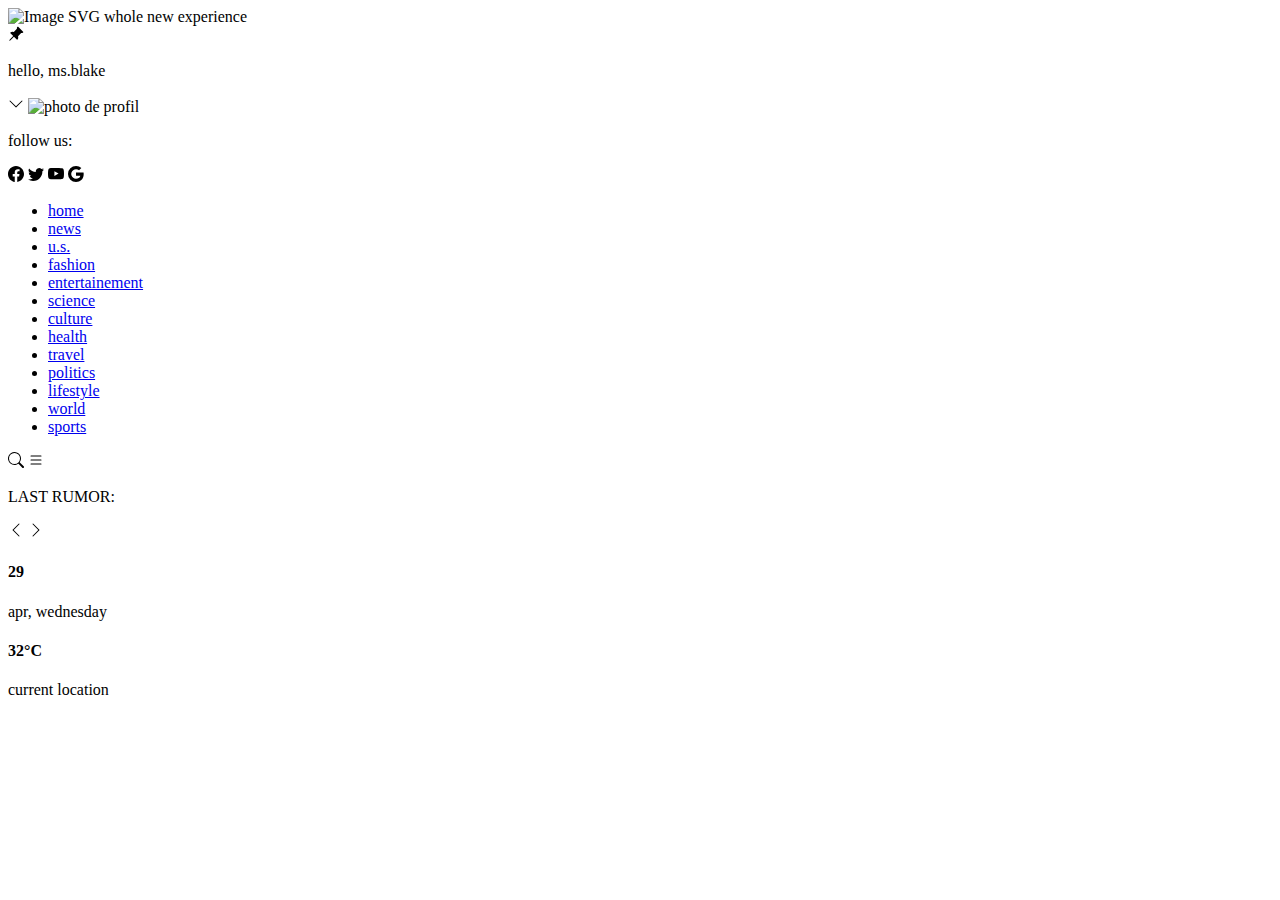
==== index.html @ 1ac165dc "next" ====
<!DOCTYPE html>
<html lang="en">
<head>
    <meta charset="UTF-8">
    <meta name="viewport" content="width=device-width, initial-scale=1.0">
    <title>Tana - Magazine, News and blog</title>
</head>
<body>
    <header>
        <section id="top-header">
            <div id="presentation">
                <img width="250" src="http://template.themeton.com/tana/images/logo.svg" alt="Image SVG">
                <span>whole new experience</span>
            </div>
            <div id="contact">
                <svg xmlns="http://www.w3.org/2000/svg" width="16" height="16" fill="currentColor" class="bi bi-pin-angle-fill" viewBox="0 0 16 16">
                    <path d="M9.828.722a.5.5 0 0 1 .354.146l4.95 4.95a.5.5 0 0 1 0 .707c-.48.48-1.072.588-1.503.588-.177 0-.335-.018-.46-.039l-3.134 3.134a5.927 5.927 0 0 1 .16 1.013c.046.702-.032 1.687-.72 2.375a.5.5 0 0 1-.707 0l-2.829-2.828-3.182 3.182c-.195.195-1.219.902-1.414.707-.195-.195.512-1.22.707-1.414l3.182-3.182-2.828-2.829a.5.5 0 0 1 0-.707c.688-.688 1.673-.767 2.375-.72a5.922 5.922 0 0 1 1.013.16l3.134-3.133a2.772 2.772 0 0 1-.04-.461c0-.43.108-1.022.589-1.503a.5.5 0 0 1 .353-.146z"/>
                </svg>
                <p>hello, ms.blake</p>
                <svg xmlns="http://www.w3.org/2000/svg" width="16" height="16" fill="currentColor" class="bi bi-chevron-down" viewBox="0 0 16 16">
                    <path fill-rule="evenodd" d="M1.646 4.646a.5.5 0 0 1 .708 0L8 10.293l5.646-5.647a.5.5 0 0 1 .708.708l-6 6a.5.5 0 0 1-.708 0l-6-6a.5.5 0 0 1 0-.708z"/>
                </svg>
                <img src="http://template.themeton.com/tana/images/user-01.png" alt="photo de profil">
                <p>follow us:</p>
                <svg xmlns="http://www.w3.org/2000/svg" width="16" height="16" fill="currentColor" class="bi bi-facebook" viewBox="0 0 16 16">
                    <path d="M16 8.049c0-4.446-3.582-8.05-8-8.05C3.58 0-.002 3.603-.002 8.05c0 4.017 2.926 7.347 6.75 7.951v-5.625h-2.03V8.05H6.75V6.275c0-2.017 1.195-3.131 3.022-3.131.876 0 1.791.157 1.791.157v1.98h-1.009c-.993 0-1.303.621-1.303 1.258v1.51h2.218l-.354 2.326H9.25V16c3.824-.604 6.75-3.934 6.75-7.951z"/>
                </svg>
                <svg xmlns="http://www.w3.org/2000/svg" width="16" height="16" fill="currentColor" class="bi bi-twitter" viewBox="0 0 16 16">
                    <path d="M5.026 15c6.038 0 9.341-5.003 9.341-9.334 0-.14 0-.282-.006-.422A6.685 6.685 0 0 0 16 3.542a6.658 6.658 0 0 1-1.889.518 3.301 3.301 0 0 0 1.447-1.817 6.533 6.533 0 0 1-2.087.793A3.286 3.286 0 0 0 7.875 6.03a9.325 9.325 0 0 1-6.767-3.429 3.289 3.289 0 0 0 1.018 4.382A3.323 3.323 0 0 1 .64 6.575v.045a3.288 3.288 0 0 0 2.632 3.218 3.203 3.203 0 0 1-.865.115 3.23 3.23 0 0 1-.614-.057 3.283 3.283 0 0 0 3.067 2.277A6.588 6.588 0 0 1 .78 13.58a6.32 6.32 0 0 1-.78-.045A9.344 9.344 0 0 0 5.026 15z"/>
                </svg>
                <svg xmlns="http://www.w3.org/2000/svg" width="16" height="16" fill="currentColor" class="bi bi-youtube" viewBox="0 0 16 16">
                    <path d="M8.051 1.999h.089c.822.003 4.987.033 6.11.335a2.01 2.01 0 0 1 1.415 1.42c.101.38.172.883.22 1.402l.01.104.022.26.008.104c.065.914.073 1.77.074 1.957v.075c-.001.194-.01 1.108-.082 2.06l-.008.105-.009.104c-.05.572-.124 1.14-.235 1.558a2.007 2.007 0 0 1-1.415 1.42c-1.16.312-5.569.334-6.18.335h-.142c-.309 0-1.587-.006-2.927-.052l-.17-.006-.087-.004-.171-.007-.171-.007c-1.11-.049-2.167-.128-2.654-.26a2.007 2.007 0 0 1-1.415-1.419c-.111-.417-.185-.986-.235-1.558L.09 9.82l-.008-.104A31.4 31.4 0 0 1 0 7.68v-.123c.002-.215.01-.958.064-1.778l.007-.103.003-.052.008-.104.022-.26.01-.104c.048-.519.119-1.023.22-1.402a2.007 2.007 0 0 1 1.415-1.42c.487-.13 1.544-.21 2.654-.26l.17-.007.172-.006.086-.003.171-.007A99.788 99.788 0 0 1 7.858 2h.193zM6.4 5.209v4.818l4.157-2.408L6.4 5.209z"/>
                </svg>
                <svg xmlns="http://www.w3.org/2000/svg" width="16" height="16" fill="currentColor" class="bi bi-google" viewBox="0 0 16 16">
                    <path d="M15.545 6.558a9.42 9.42 0 0 1 .139 1.626c0 2.434-.87 4.492-2.384 5.885h.002C11.978 15.292 10.158 16 8 16A8 8 0 1 1 8 0a7.689 7.689 0 0 1 5.352 2.082l-2.284 2.284A4.347 4.347 0 0 0 8 3.166c-2.087 0-3.86 1.408-4.492 3.304a4.792 4.792 0 0 0 0 3.063h.003c.635 1.893 2.405 3.301 4.492 3.301 1.078 0 2.004-.276 2.722-.764h-.003a3.702 3.702 0 0 0 1.599-2.431H8v-3.08h7.545z"/>
                </svg>
            </div>
        </section>
        <section id="bottom-header">
            <nav id="nav-header">
                <ul>
                    <li><a href="#">home</a></li>
                    <li><a href="#">news</a></li>
                    <li><a href="#">u.s.</a></li>
                    <li><a href="#">fashion</a></li>
                    <li><a href="#">entertainement</a></li>
                    <li><a href="#">science</a></li>
                    <li><a href="#">culture</a></li>
                    <li><a href="#">health</a></li>
                    <li><a href="#">travel</a></li>
                    <li><a href="#">politics</a></li>
                    <li><a href="#">lifestyle</a></li>
                    <li><a href="#">world</a></li>
                    <li><a href="#">sports</a></li>   
                </ul>
            </nav>
            <div id="search">
                <svg xmlns="http://www.w3.org/2000/svg" width="16" height="16" fill="currentColor" class="bi bi-search" viewBox="0 0 16 16">
                    <path d="M11.742 10.344a6.5 6.5 0 1 0-1.397 1.398h-.001c.03.04.062.078.098.115l3.85 3.85a1 1 0 0 0 1.415-1.414l-3.85-3.85a1.007 1.007 0 0 0-.115-.1zM12 6.5a5.5 5.5 0 1 1-11 0 5.5 5.5 0 0 1 11 0z"/>
                </svg>
                <svg xmlns="http://www.w3.org/2000/svg" width="16" height="16" fill="currentColor" class="bi bi-list" viewBox="0 0 16 16">
                    <path fill-rule="evenodd" d="M2.5 12a.5.5 0 0 1 .5-.5h10a.5.5 0 0 1 0 1H3a.5.5 0 0 1-.5-.5zm0-4a.5.5 0 0 1 .5-.5h10a.5.5 0 0 1 0 1H3a.5.5 0 0 1-.5-.5zm0-4a.5.5 0 0 1 .5-.5h10a.5.5 0 0 1 0 1H3a.5.5 0 0 1-.5-.5z"/>
                </svg>
            </div>
        </section>
        <section id="ticker">
            <p>LAST RUMOR:</p>
            <svg xmlns="http://www.w3.org/2000/svg" width="16" height="16" fill="currentColor" class="bi bi-chevron-left" viewBox="0 0 16 16">
                <path fill-rule="evenodd" d="M11.354 1.646a.5.5 0 0 1 0 .708L5.707 8l5.647 5.646a.5.5 0 0 1-.708.708l-6-6a.5.5 0 0 1 0-.708l6-6a.5.5 0 0 1 .708 0z"/>
            </svg>
            <svg xmlns="http://www.w3.org/2000/svg" width="16" height="16" fill="currentColor" class="bi bi-chevron-right" viewBox="0 0 16 16">
                <path fill-rule="evenodd" d="M4.646 1.646a.5.5 0 0 1 .708 0l6 6a.5.5 0 0 1 0 .708l-6 6a.5.5 0 0 1-.708-.708L10.293 8 4.646 2.354a.5.5 0 0 1 0-.708z"/>
            </svg>
            <span id="sentence"></span>
            <h4>29</h4>
            <p>apr, wednesday</p>
            <h4>32°C</h4>
            <p>current location</p>
        </section>
    </header>
    <main id="content">
        <section id="present">
            <img src="http://template.themeton.com/tana/images/news/slider-01.jpg" alt="">
        </section>
        <section id="news">

        </section>
        <section id="opinions">

        </section>
        <section id="videos">

        </section>
        <section id="articles">

        </section>
        <section id="in-pictures">

        </section>
        <section id="categories">

        </section>
        
    </main>
    <footer>

    </footer>
</body>
</html>
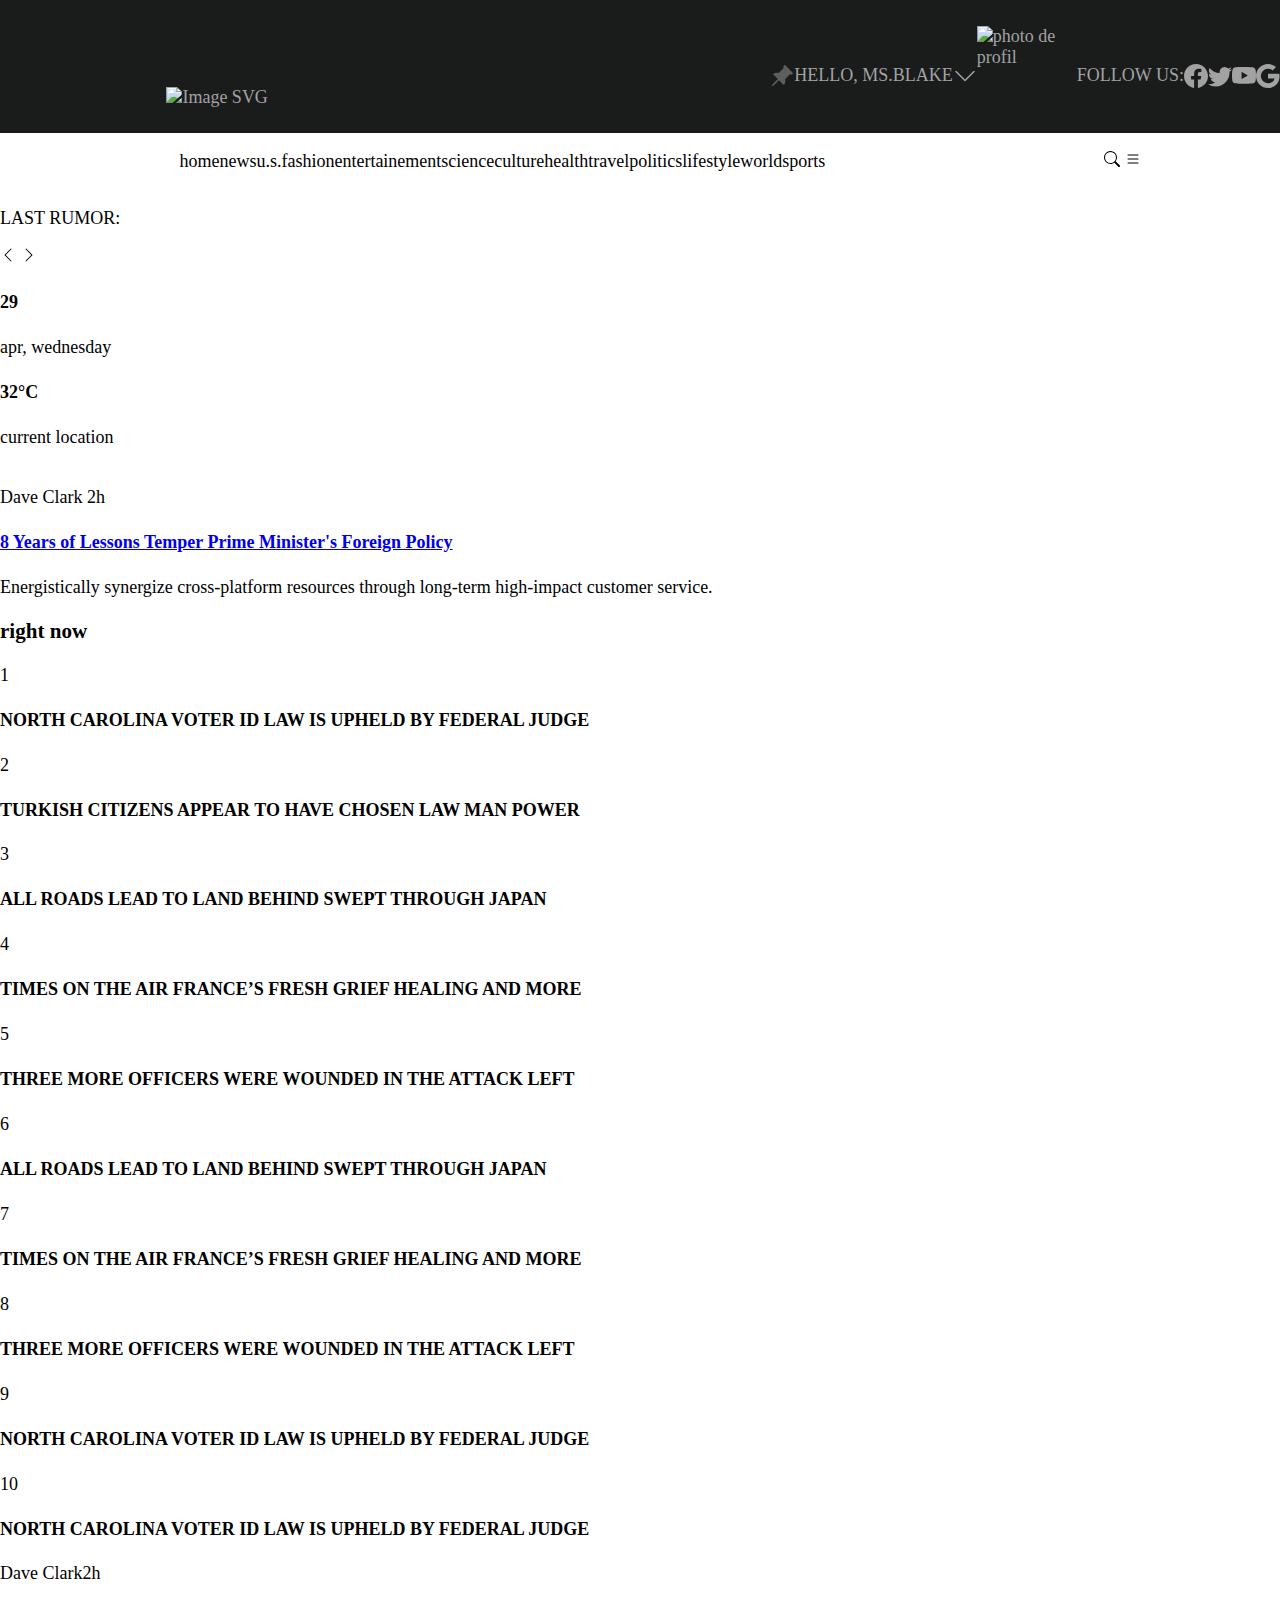
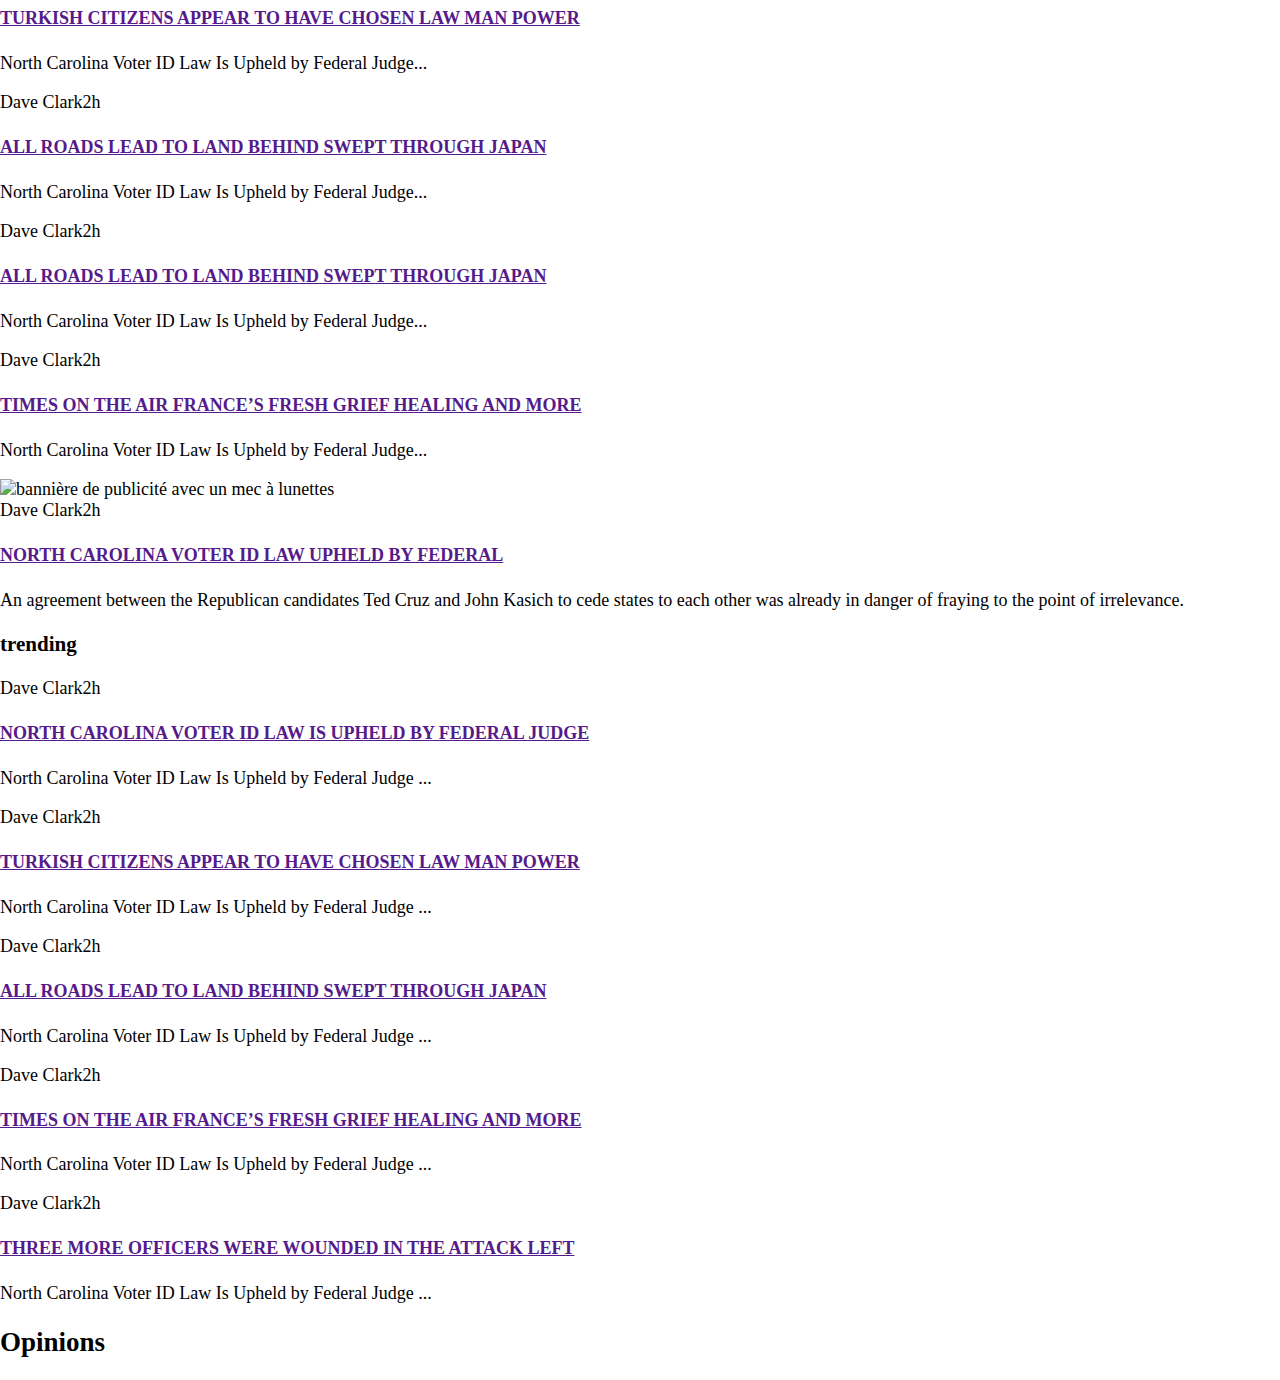
==== commit 99d1bef9: "next" ====
--- a/index.html
+++ b/index.html
@@ -3,35 +3,36 @@
 <head>
     <meta charset="UTF-8">
     <meta name="viewport" content="width=device-width, initial-scale=1.0">
+    <link rel="stylesheet" href="assets/styles/css/style.css">
     <title>Tana - Magazine, News and blog</title>
 </head>
 <body>
     <header>
+
         <section id="top-header">
             <div id="presentation">
                 <img width="250" src="http://template.themeton.com/tana/images/logo.svg" alt="Image SVG">
-                <span>whole new experience</span>
             </div>
             <div id="contact">
-                <svg xmlns="http://www.w3.org/2000/svg" width="16" height="16" fill="currentColor" class="bi bi-pin-angle-fill" viewBox="0 0 16 16">
+                <svg xmlns="http://www.w3.org/2000/svg" width="24" height="24" fill="currentColor" class="bi bi-pin-angle-fill" viewBox="0 0 16 16">
                     <path d="M9.828.722a.5.5 0 0 1 .354.146l4.95 4.95a.5.5 0 0 1 0 .707c-.48.48-1.072.588-1.503.588-.177 0-.335-.018-.46-.039l-3.134 3.134a5.927 5.927 0 0 1 .16 1.013c.046.702-.032 1.687-.72 2.375a.5.5 0 0 1-.707 0l-2.829-2.828-3.182 3.182c-.195.195-1.219.902-1.414.707-.195-.195.512-1.22.707-1.414l3.182-3.182-2.828-2.829a.5.5 0 0 1 0-.707c.688-.688 1.673-.767 2.375-.72a5.922 5.922 0 0 1 1.013.16l3.134-3.133a2.772 2.772 0 0 1-.04-.461c0-.43.108-1.022.589-1.503a.5.5 0 0 1 .353-.146z"/>
                 </svg>
-                <p>hello, ms.blake</p>
-                <svg xmlns="http://www.w3.org/2000/svg" width="16" height="16" fill="currentColor" class="bi bi-chevron-down" viewBox="0 0 16 16">
+                <p>HELLO, MS.BLAKE</p>
+                <svg xmlns="http://www.w3.org/2000/svg" width="24" height="24" fill="currentColor" class="bi bi-chevron-down" viewBox="0 0 16 16">
                     <path fill-rule="evenodd" d="M1.646 4.646a.5.5 0 0 1 .708 0L8 10.293l5.646-5.647a.5.5 0 0 1 .708.708l-6 6a.5.5 0 0 1-.708 0l-6-6a.5.5 0 0 1 0-.708z"/>
                 </svg>
-                <img src="http://template.themeton.com/tana/images/user-01.png" alt="photo de profil">
-                <p>follow us:</p>
-                <svg xmlns="http://www.w3.org/2000/svg" width="16" height="16" fill="currentColor" class="bi bi-facebook" viewBox="0 0 16 16">
+                <img width="100" src="http://template.themeton.com/tana/images/user-01.png" alt="photo de profil">
+                <p>FOLLOW US:</p>
+                <svg xmlns="http://www.w3.org/2000/svg" width="24" height="24" fill="currentColor" class="bi bi-facebook" viewBox="0 0 16 16">
                     <path d="M16 8.049c0-4.446-3.582-8.05-8-8.05C3.58 0-.002 3.603-.002 8.05c0 4.017 2.926 7.347 6.75 7.951v-5.625h-2.03V8.05H6.75V6.275c0-2.017 1.195-3.131 3.022-3.131.876 0 1.791.157 1.791.157v1.98h-1.009c-.993 0-1.303.621-1.303 1.258v1.51h2.218l-.354 2.326H9.25V16c3.824-.604 6.75-3.934 6.75-7.951z"/>
                 </svg>
-                <svg xmlns="http://www.w3.org/2000/svg" width="16" height="16" fill="currentColor" class="bi bi-twitter" viewBox="0 0 16 16">
+                <svg xmlns="http://www.w3.org/2000/svg" width="24" height="24" fill="currentColor" class="bi bi-twitter" viewBox="0 0 16 16">
                     <path d="M5.026 15c6.038 0 9.341-5.003 9.341-9.334 0-.14 0-.282-.006-.422A6.685 6.685 0 0 0 16 3.542a6.658 6.658 0 0 1-1.889.518 3.301 3.301 0 0 0 1.447-1.817 6.533 6.533 0 0 1-2.087.793A3.286 3.286 0 0 0 7.875 6.03a9.325 9.325 0 0 1-6.767-3.429 3.289 3.289 0 0 0 1.018 4.382A3.323 3.323 0 0 1 .64 6.575v.045a3.288 3.288 0 0 0 2.632 3.218 3.203 3.203 0 0 1-.865.115 3.23 3.23 0 0 1-.614-.057 3.283 3.283 0 0 0 3.067 2.277A6.588 6.588 0 0 1 .78 13.58a6.32 6.32 0 0 1-.78-.045A9.344 9.344 0 0 0 5.026 15z"/>
                 </svg>
-                <svg xmlns="http://www.w3.org/2000/svg" width="16" height="16" fill="currentColor" class="bi bi-youtube" viewBox="0 0 16 16">
+                <svg xmlns="http://www.w3.org/2000/svg" width="24" height="24" fill="currentColor" class="bi bi-youtube" viewBox="0 0 16 16">
                     <path d="M8.051 1.999h.089c.822.003 4.987.033 6.11.335a2.01 2.01 0 0 1 1.415 1.42c.101.38.172.883.22 1.402l.01.104.022.26.008.104c.065.914.073 1.77.074 1.957v.075c-.001.194-.01 1.108-.082 2.06l-.008.105-.009.104c-.05.572-.124 1.14-.235 1.558a2.007 2.007 0 0 1-1.415 1.42c-1.16.312-5.569.334-6.18.335h-.142c-.309 0-1.587-.006-2.927-.052l-.17-.006-.087-.004-.171-.007-.171-.007c-1.11-.049-2.167-.128-2.654-.26a2.007 2.007 0 0 1-1.415-1.419c-.111-.417-.185-.986-.235-1.558L.09 9.82l-.008-.104A31.4 31.4 0 0 1 0 7.68v-.123c.002-.215.01-.958.064-1.778l.007-.103.003-.052.008-.104.022-.26.01-.104c.048-.519.119-1.023.22-1.402a2.007 2.007 0 0 1 1.415-1.42c.487-.13 1.544-.21 2.654-.26l.17-.007.172-.006.086-.003.171-.007A99.788 99.788 0 0 1 7.858 2h.193zM6.4 5.209v4.818l4.157-2.408L6.4 5.209z"/>
                 </svg>
-                <svg xmlns="http://www.w3.org/2000/svg" width="16" height="16" fill="currentColor" class="bi bi-google" viewBox="0 0 16 16">
+                <svg xmlns="http://www.w3.org/2000/svg" width="24" height="24" fill="currentColor" class="bi bi-google" viewBox="0 0 16 16">
                     <path d="M15.545 6.558a9.42 9.42 0 0 1 .139 1.626c0 2.434-.87 4.492-2.384 5.885h.002C11.978 15.292 10.158 16 8 16A8 8 0 1 1 8 0a7.689 7.689 0 0 1 5.352 2.082l-2.284 2.284A4.347 4.347 0 0 0 8 3.166c-2.087 0-3.86 1.408-4.492 3.304a4.792 4.792 0 0 0 0 3.063h.003c.635 1.893 2.405 3.301 4.492 3.301 1.078 0 2.004-.276 2.722-.764h-.003a3.702 3.702 0 0 0 1.599-2.431H8v-3.08h7.545z"/>
                 </svg>
             </div>
@@ -80,13 +81,189 @@
     </header>
     <main id="content">
         <section id="present">
-            <img src="http://template.themeton.com/tana/images/news/slider-01.jpg" alt="">
+            <div>
+                <img width="50" src="http://template.themeton.com/tana/images/news/slider-01.jpg" alt="">
+                <div>
+                    <span class="author">Dave Clark</span>
+                    <span class="date">2h</span>
+                    <h4><a href="#">8 Years of Lessons Temper Prime Minister's Foreign Policy</a></h4>
+                    <p>Energistically synergize cross-platform resources through long-term high-impact customer service.</p>
+                </div>
+            </div>
+            <div class="slider1">
+                <div class="slide1">
+                    <div class="image"></div>
+                    <div class="text"></div>
+                </div>
+                <div class="slide2">
+                    <div class="image"></div>
+                    <div class="text"></div>
+                </div>
+                <div class="slide3">
+                    <div class="image"></div>
+                    <div class="text"></div>
+                </div>
+                <div class="slide4">
+                    <div class="image"></div>
+                    <div class="text"></div>
+                </div>
+                <div class="slide5">
+                    <div class="image"></div>
+                    <div class="text"></div>
+                </div>
+            </div>
         </section>
         <section id="news">
-
+            <aside class="right-now">
+                <h3>right now</h3>
+                <div class="slider2">
+                    <div class="slide1">
+                        <span class="fancy-number">1</span>
+                        <a href="">
+                            <div class="image"></div>
+                        </a>
+                        <h4>NORTH CAROLINA VOTER ID LAW IS UPHELD BY FEDERAL JUDGE</h4>
+                    </div>
+                    <div class="slide2">
+                        <span class="fancy-number">2</span>
+                        <a href="">
+                            <div class="image"></div>
+                        </a>
+                        <h4>TURKISH CITIZENS APPEAR TO HAVE CHOSEN LAW MAN POWER</h4>
+                    </div>
+                    <div class="slide3">
+                        <span class="fancy-number">3</span>
+                        <a href="">
+                            <div class="image"></div>
+                        </a>
+                        <h4>ALL ROADS LEAD TO LAND BEHIND SWEPT THROUGH JAPAN</h4>
+                    </div>
+                    <div class="slide4">
+                        <span class="fancy-number">4</span>
+                        <a href="">
+                            <div class="image"></div>
+                        </a>
+                        <h4>TIMES ON THE AIR FRANCE’S FRESH GRIEF HEALING AND MORE</h4>
+                    </div>
+                    <div class="slide5">
+                        <span class="fancy-number">5</span>
+                        <a href="">
+                            <div class="image"></div>
+                        </a>
+                        <h4>THREE MORE OFFICERS WERE WOUNDED IN THE ATTACK LEFT</h4>
+                    </div>
+                    <div class="slide6">
+                        <span class="fancy-number">6</span>
+                        <a href="">
+                            <div class="image"></div>
+                        </a>
+                        <h4>ALL ROADS LEAD TO LAND BEHIND SWEPT THROUGH JAPAN</h4>
+                    </div>
+                    <div class="slide7">
+                        <span class="fancy-number">7</span>
+                        <a href="">
+                            <div class="image"></div>
+                        </a>
+                        <h4>TIMES ON THE AIR FRANCE’S FRESH GRIEF HEALING AND MORE</h4>
+                    </div>
+                    <div class="slide8">
+                        <span class="fancy-number">8</span>
+                        <a href="">
+                            <div class="image"></div>
+                        </a>
+                        <h4>THREE MORE OFFICERS WERE WOUNDED IN THE ATTACK LEFT</h4>
+                    </div>
+                    <div class="slide9">
+                        <span class="fancy-number">9</span>
+                        <a href="">
+                            <div class="image"></div>
+                        </a>
+                        <h4>NORTH CAROLINA VOTER ID LAW IS UPHELD BY FEDERAL JUDGE</h4>
+                    </div>
+                    <div class="slide10">
+                        <span class="fancy-number">10</span>
+                        <a href="">
+                            <div class="image"></div>
+                        </a>
+                        <h4>NORTH CAROLINA VOTER ID LAW IS UPHELD BY FEDERAL JUDGE</h4>
+                    </div>
+                </div>
+            </aside>
+            <div class="middle-content">
+                <div class="articles">
+                    <article id="art1">
+                        <div class="image"></div>
+                        <span class="author">Dave Clark</span><span class="date">2h</span>
+                        <h4><a href="">TURKISH CITIZENS APPEAR TO HAVE CHOSEN LAW MAN POWER</a></h4>
+                        <p>North Carolina Voter ID Law Is Upheld by Federal Judge...</p>
+                    </article>
+                    <article id="art2">
+                        <div class="image"></div>
+                        <span class="author">Dave Clark</span><span class="date">2h</span>
+                        <h4><a href="">ALL ROADS LEAD TO LAND BEHIND SWEPT THROUGH JAPAN</a></h4>
+                        <p>North Carolina Voter ID Law Is Upheld by Federal Judge...</p>
+                    </article>
+                    <article id="art3">
+                        <div class="image"></div>
+                        <span class="author">Dave Clark</span><span class="date">2h</span>
+                        <h4><a href="">ALL ROADS LEAD TO LAND BEHIND SWEPT THROUGH JAPAN</a></h4>
+                        <p>North Carolina Voter ID Law Is Upheld by Federal Judge...</p>
+                    </article>
+                    <article id="art4">
+                        <div class="image"></div>
+                        <span class="author">Dave Clark</span><span class="date">2h</span>
+                        <h4><a href="">TIMES ON THE AIR FRANCE’S FRESH GRIEF HEALING AND MORE</a></h4>
+                        <p>North Carolina Voter ID Law Is Upheld by Federal Judge...</p>
+                    </article>
+                </div>
+                <div class="banner">
+                    <img src="http://template.themeton.com/tana/images/pages/banner-1.jpg" alt="bannière de publicité avec un mec à lunettes">
+                </div>
+                <div class="videos">
+                    <article class="video1"></article>
+                    <article class="video2"></article>
+                    <article class="video3"></article>
+                    <article class="video4"></article>
+                </div>
+                <div class="video">
+                    <div id="video"></div>
+                    <span class="author">Dave Clark</span><span class="date">2h</span>
+                    <h4><a href="">NORTH CAROLINA VOTER ID LAW UPHELD BY FEDERAL</a></h4>
+                    <p>An agreement between the Republican candidates Ted Cruz and John Kasich to cede states to each other was already in danger of fraying to the point of irrelevance.</p>
+                </div>
+            </div>
+            <aside class="trending">
+                <h3>trending</h3>
+                <div>
+                    <span class="author">Dave Clark</span><span class="date">2h</span>
+                    <h4><a href="">NORTH CAROLINA VOTER ID LAW IS UPHELD BY FEDERAL JUDGE</a></h4>
+                    <p>North Carolina Voter ID Law Is Upheld by Federal Judge ...</p>
+                </div>
+                <div>
+                    <span class="author">Dave Clark</span><span class="date">2h</span>
+                    <h4><a href="">TURKISH CITIZENS APPEAR TO HAVE CHOSEN LAW MAN POWER</a></h4>
+                    <p>North Carolina Voter ID Law Is Upheld by Federal Judge ...</p>
+                </div>
+                <div>
+                    <span class="author">Dave Clark</span><span class="date">2h</span>
+                    <h4><a href="">ALL ROADS LEAD TO LAND BEHIND SWEPT THROUGH JAPAN</a></h4>
+                    <p>North Carolina Voter ID Law Is Upheld by Federal Judge ...</p>
+                </div>
+                <div>
+                    <span class="author">Dave Clark</span><span class="date">2h</span>
+                    <h4><a href="">TIMES ON THE AIR FRANCE’S FRESH GRIEF HEALING AND MORE</a></h4>
+                    <p>North Carolina Voter ID Law Is Upheld by Federal Judge ...</p>
+                </div>
+                <div>
+                    <span class="author">Dave Clark</span><span class="date">2h</span>
+                    <h4><a href="">THREE MORE OFFICERS WERE WOUNDED IN THE ATTACK LEFT</a></h4>
+                    <p>North Carolina Voter ID Law Is Upheld by Federal Judge ...</p>
+                </div>
+            </aside>
         </section>
         <section id="opinions">
-
+            <div class="font-title"></div>
+            <h2>Opinions</h2>
         </section>
         <section id="videos">
 
--- a/assets/styles/css/style.css
+++ b/assets/styles/css/style.css
@@ -0,0 +1,59 @@
+html {
+  font-size: 18px;
+}
+html body {
+  padding: 0;
+  margin: 0;
+}
+html body header #top-header {
+  width: 100vw;
+  height: 115px;
+  padding-top: 1rem;
+  background-color: rgb(26, 27, 27);
+  color: rgb(162, 162, 163);
+  display: flex;
+  justify-content: space-between;
+}
+html body header #top-header #presentation {
+  margin-top: auto;
+  margin-bottom: 25px;
+  margin-left: 13%;
+}
+html body header #top-header #presentation img {
+  width: 450px;
+}
+html body header #top-header #contact {
+  display: flex;
+}
+html body header #top-header #contact svg {
+  margin: auto;
+}
+html body header #top-header #contact svg:first-child {
+  color: rgb(95, 94, 94);
+}
+html body header #top-header #contact img {
+  margin: auto;
+  width: 100px;
+  height: 100px;
+}
+html body header #top-header #contact p {
+  margin: auto;
+}
+html body header #bottom-header {
+  display: flex;
+}
+html body header #bottom-header #nav-header {
+  margin: auto;
+}
+html body header #bottom-header #nav-header ul {
+  display: flex;
+  justify-content: space-between;
+  list-style-type: none;
+}
+html body header #bottom-header #nav-header ul li a {
+  color: black;
+  text-decoration: none;
+}
+html body header #bottom-header #search {
+  margin: auto;
+}/*# sourceMappingURL=style.css.map */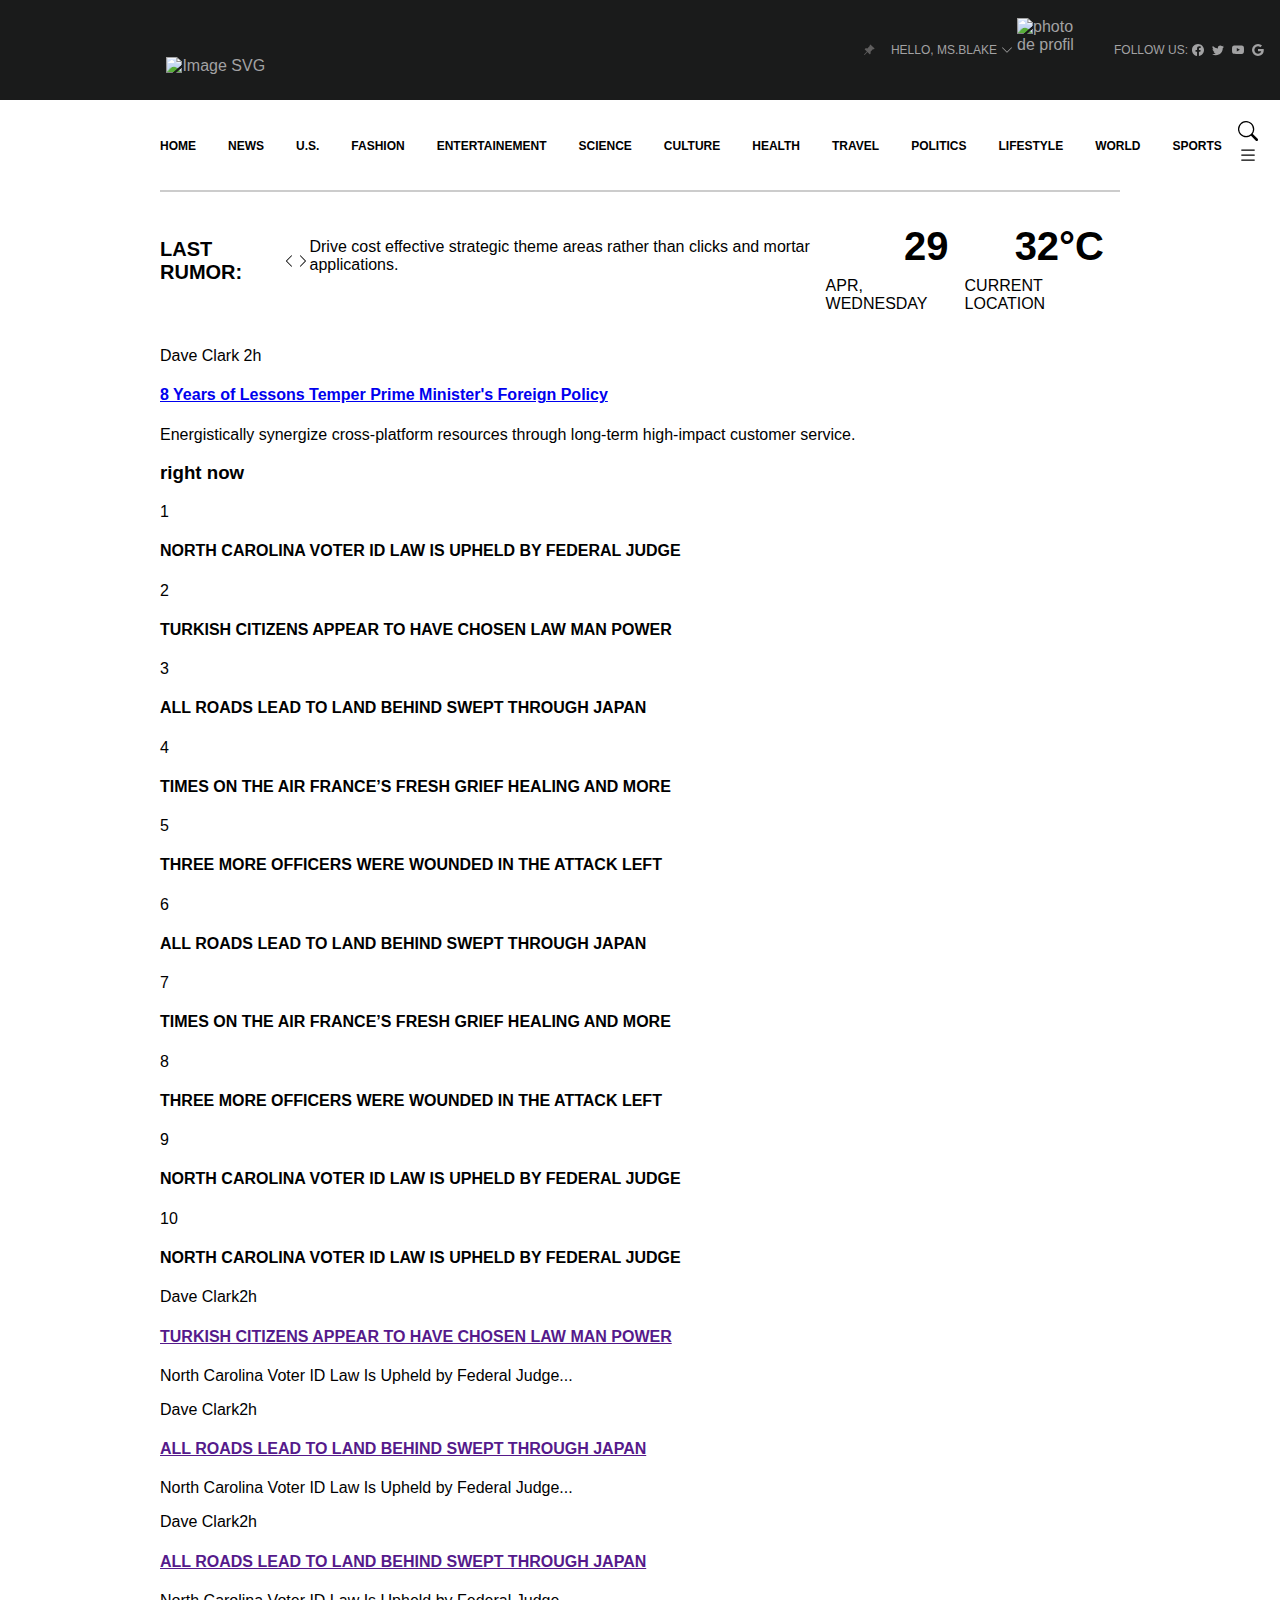
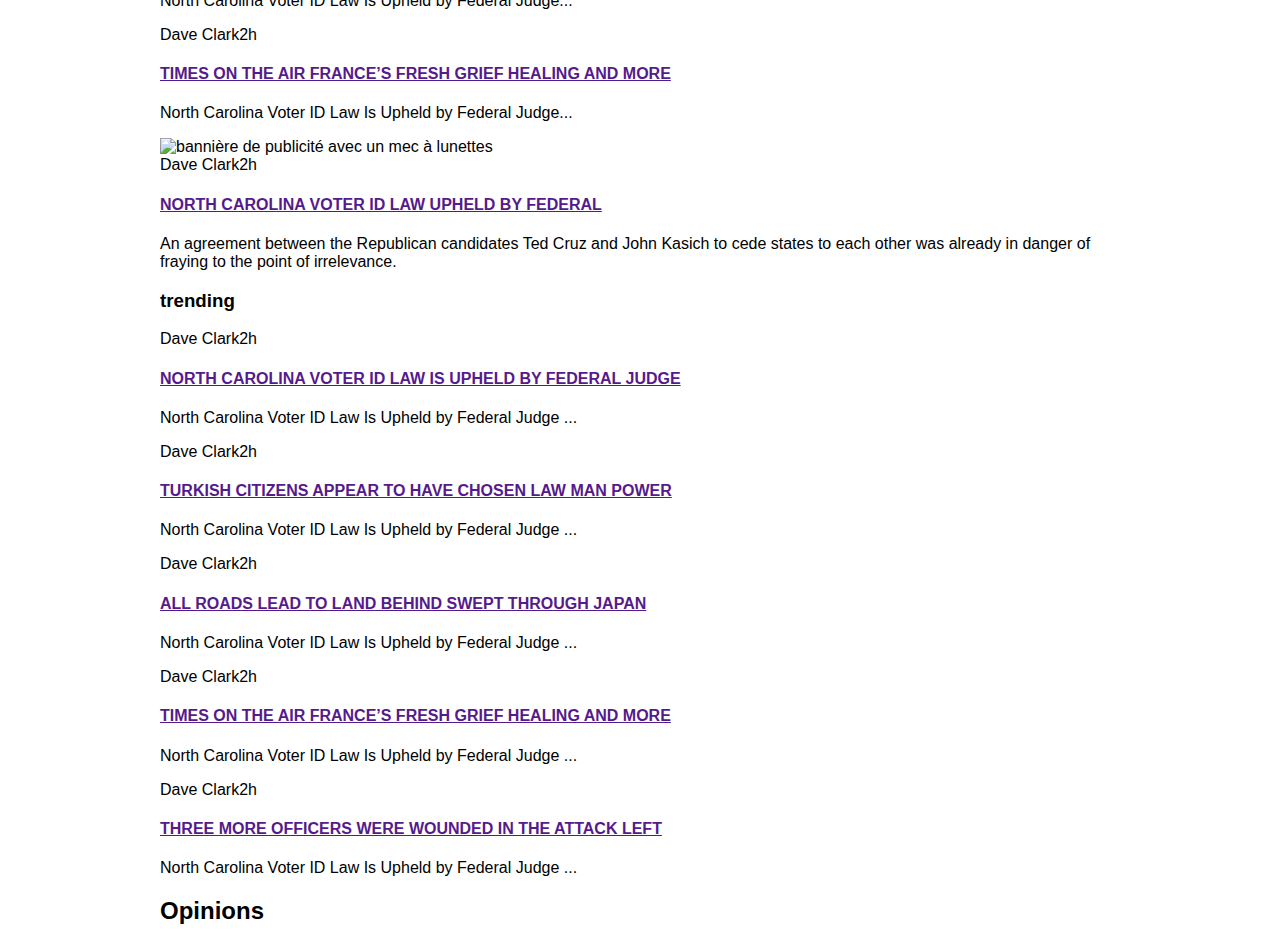
==== commit 1c09c634: "next" ====
--- a/index.html
+++ b/index.html
@@ -14,69 +14,80 @@
                 <img width="250" src="http://template.themeton.com/tana/images/logo.svg" alt="Image SVG">
             </div>
             <div id="contact">
-                <svg xmlns="http://www.w3.org/2000/svg" width="24" height="24" fill="currentColor" class="bi bi-pin-angle-fill" viewBox="0 0 16 16">
+                <svg xmlns="http://www.w3.org/2000/svg" width="12" height="12" fill="currentColor" class="bi bi-pin-angle-fill" viewBox="0 0 16 16">
                     <path d="M9.828.722a.5.5 0 0 1 .354.146l4.95 4.95a.5.5 0 0 1 0 .707c-.48.48-1.072.588-1.503.588-.177 0-.335-.018-.46-.039l-3.134 3.134a5.927 5.927 0 0 1 .16 1.013c.046.702-.032 1.687-.72 2.375a.5.5 0 0 1-.707 0l-2.829-2.828-3.182 3.182c-.195.195-1.219.902-1.414.707-.195-.195.512-1.22.707-1.414l3.182-3.182-2.828-2.829a.5.5 0 0 1 0-.707c.688-.688 1.673-.767 2.375-.72a5.922 5.922 0 0 1 1.013.16l3.134-3.133a2.772 2.772 0 0 1-.04-.461c0-.43.108-1.022.589-1.503a.5.5 0 0 1 .353-.146z"/>
                 </svg>
                 <p>HELLO, MS.BLAKE</p>
-                <svg xmlns="http://www.w3.org/2000/svg" width="24" height="24" fill="currentColor" class="bi bi-chevron-down" viewBox="0 0 16 16">
+                <svg xmlns="http://www.w3.org/2000/svg" width="12" height="12" fill="currentColor" class="bi bi-chevron-down" viewBox="0 0 16 16">
                     <path fill-rule="evenodd" d="M1.646 4.646a.5.5 0 0 1 .708 0L8 10.293l5.646-5.647a.5.5 0 0 1 .708.708l-6 6a.5.5 0 0 1-.708 0l-6-6a.5.5 0 0 1 0-.708z"/>
                 </svg>
                 <img width="100" src="http://template.themeton.com/tana/images/user-01.png" alt="photo de profil">
                 <p>FOLLOW US:</p>
-                <svg xmlns="http://www.w3.org/2000/svg" width="24" height="24" fill="currentColor" class="bi bi-facebook" viewBox="0 0 16 16">
+                <svg xmlns="http://www.w3.org/2000/svg" width="12" height="12" fill="currentColor" class="bi bi-facebook" viewBox="0 0 16 16">
                     <path d="M16 8.049c0-4.446-3.582-8.05-8-8.05C3.58 0-.002 3.603-.002 8.05c0 4.017 2.926 7.347 6.75 7.951v-5.625h-2.03V8.05H6.75V6.275c0-2.017 1.195-3.131 3.022-3.131.876 0 1.791.157 1.791.157v1.98h-1.009c-.993 0-1.303.621-1.303 1.258v1.51h2.218l-.354 2.326H9.25V16c3.824-.604 6.75-3.934 6.75-7.951z"/>
                 </svg>
-                <svg xmlns="http://www.w3.org/2000/svg" width="24" height="24" fill="currentColor" class="bi bi-twitter" viewBox="0 0 16 16">
+                <svg xmlns="http://www.w3.org/2000/svg" width="12" height="12" fill="currentColor" class="bi bi-twitter" viewBox="0 0 16 16">
                     <path d="M5.026 15c6.038 0 9.341-5.003 9.341-9.334 0-.14 0-.282-.006-.422A6.685 6.685 0 0 0 16 3.542a6.658 6.658 0 0 1-1.889.518 3.301 3.301 0 0 0 1.447-1.817 6.533 6.533 0 0 1-2.087.793A3.286 3.286 0 0 0 7.875 6.03a9.325 9.325 0 0 1-6.767-3.429 3.289 3.289 0 0 0 1.018 4.382A3.323 3.323 0 0 1 .64 6.575v.045a3.288 3.288 0 0 0 2.632 3.218 3.203 3.203 0 0 1-.865.115 3.23 3.23 0 0 1-.614-.057 3.283 3.283 0 0 0 3.067 2.277A6.588 6.588 0 0 1 .78 13.58a6.32 6.32 0 0 1-.78-.045A9.344 9.344 0 0 0 5.026 15z"/>
                 </svg>
-                <svg xmlns="http://www.w3.org/2000/svg" width="24" height="24" fill="currentColor" class="bi bi-youtube" viewBox="0 0 16 16">
+                <svg xmlns="http://www.w3.org/2000/svg" width="12" height="12" fill="currentColor" class="bi bi-youtube" viewBox="0 0 16 16">
                     <path d="M8.051 1.999h.089c.822.003 4.987.033 6.11.335a2.01 2.01 0 0 1 1.415 1.42c.101.38.172.883.22 1.402l.01.104.022.26.008.104c.065.914.073 1.77.074 1.957v.075c-.001.194-.01 1.108-.082 2.06l-.008.105-.009.104c-.05.572-.124 1.14-.235 1.558a2.007 2.007 0 0 1-1.415 1.42c-1.16.312-5.569.334-6.18.335h-.142c-.309 0-1.587-.006-2.927-.052l-.17-.006-.087-.004-.171-.007-.171-.007c-1.11-.049-2.167-.128-2.654-.26a2.007 2.007 0 0 1-1.415-1.419c-.111-.417-.185-.986-.235-1.558L.09 9.82l-.008-.104A31.4 31.4 0 0 1 0 7.68v-.123c.002-.215.01-.958.064-1.778l.007-.103.003-.052.008-.104.022-.26.01-.104c.048-.519.119-1.023.22-1.402a2.007 2.007 0 0 1 1.415-1.42c.487-.13 1.544-.21 2.654-.26l.17-.007.172-.006.086-.003.171-.007A99.788 99.788 0 0 1 7.858 2h.193zM6.4 5.209v4.818l4.157-2.408L6.4 5.209z"/>
                 </svg>
-                <svg xmlns="http://www.w3.org/2000/svg" width="24" height="24" fill="currentColor" class="bi bi-google" viewBox="0 0 16 16">
+                <svg xmlns="http://www.w3.org/2000/svg" width="12" height="12" fill="currentColor" class="bi bi-google" viewBox="0 0 16 16">
                     <path d="M15.545 6.558a9.42 9.42 0 0 1 .139 1.626c0 2.434-.87 4.492-2.384 5.885h.002C11.978 15.292 10.158 16 8 16A8 8 0 1 1 8 0a7.689 7.689 0 0 1 5.352 2.082l-2.284 2.284A4.347 4.347 0 0 0 8 3.166c-2.087 0-3.86 1.408-4.492 3.304a4.792 4.792 0 0 0 0 3.063h.003c.635 1.893 2.405 3.301 4.492 3.301 1.078 0 2.004-.276 2.722-.764h-.003a3.702 3.702 0 0 0 1.599-2.431H8v-3.08h7.545z"/>
                 </svg>
             </div>
         </section>
         <section id="bottom-header">
-            <nav id="nav-header">
-                <ul>
-                    <li><a href="#">home</a></li>
-                    <li><a href="#">news</a></li>
-                    <li><a href="#">u.s.</a></li>
-                    <li><a href="#">fashion</a></li>
-                    <li><a href="#">entertainement</a></li>
-                    <li><a href="#">science</a></li>
-                    <li><a href="#">culture</a></li>
-                    <li><a href="#">health</a></li>
-                    <li><a href="#">travel</a></li>
-                    <li><a href="#">politics</a></li>
-                    <li><a href="#">lifestyle</a></li>
-                    <li><a href="#">world</a></li>
-                    <li><a href="#">sports</a></li>   
-                </ul>
-            </nav>
-            <div id="search">
-                <svg xmlns="http://www.w3.org/2000/svg" width="16" height="16" fill="currentColor" class="bi bi-search" viewBox="0 0 16 16">
-                    <path d="M11.742 10.344a6.5 6.5 0 1 0-1.397 1.398h-.001c.03.04.062.078.098.115l3.85 3.85a1 1 0 0 0 1.415-1.414l-3.85-3.85a1.007 1.007 0 0 0-.115-.1zM12 6.5a5.5 5.5 0 1 1-11 0 5.5 5.5 0 0 1 11 0z"/>
-                </svg>
-                <svg xmlns="http://www.w3.org/2000/svg" width="16" height="16" fill="currentColor" class="bi bi-list" viewBox="0 0 16 16">
-                    <path fill-rule="evenodd" d="M2.5 12a.5.5 0 0 1 .5-.5h10a.5.5 0 0 1 0 1H3a.5.5 0 0 1-.5-.5zm0-4a.5.5 0 0 1 .5-.5h10a.5.5 0 0 1 0 1H3a.5.5 0 0 1-.5-.5zm0-4a.5.5 0 0 1 .5-.5h10a.5.5 0 0 1 0 1H3a.5.5 0 0 1-.5-.5z"/>
-                </svg>
+            <div class="bottom-header-content">
+                <nav id="nav-header">
+                    <ul>
+                        <li><a href="#">home</a></li>
+                        <li><a href="#">news</a></li>
+                        <li><a href="#">u.s.</a></li>
+                        <li><a href="#">fashion</a></li>
+                        <li><a href="#">entertainement</a></li>
+                        <li><a href="#">science</a></li>
+                        <li><a href="#">culture</a></li>
+                        <li><a href="#">health</a></li>
+                        <li><a href="#">travel</a></li>
+                        <li><a href="#">politics</a></li>
+                        <li><a href="#">lifestyle</a></li>
+                        <li><a href="#">world</a></li>
+                        <li><a href="#">sports</a></li>   
+                    </ul>
+                </nav>
+                <div id="search">
+                    <svg xmlns="http://www.w3.org/2000/svg" width="20" height="20" fill="currentColor" class="bi bi-search" viewBox="0 0 16 16">
+                        <path d="M11.742 10.344a6.5 6.5 0 1 0-1.397 1.398h-.001c.03.04.062.078.098.115l3.85 3.85a1 1 0 0 0 1.415-1.414l-3.85-3.85a1.007 1.007 0 0 0-.115-.1zM12 6.5a5.5 5.5 0 1 1-11 0 5.5 5.5 0 0 1 11 0z"/>
+                    </svg>
+                    <svg xmlns="http://www.w3.org/2000/svg" width="20" height="20" fill="currentColor" class="bi bi-list" viewBox="0 0 16 16">
+                        <path fill-rule="evenodd" d="M2.5 12a.5.5 0 0 1 .5-.5h10a.5.5 0 0 1 0 1H3a.5.5 0 0 1-.5-.5zm0-4a.5.5 0 0 1 .5-.5h10a.5.5 0 0 1 0 1H3a.5.5 0 0 1-.5-.5zm0-4a.5.5 0 0 1 .5-.5h10a.5.5 0 0 1 0 1H3a.5.5 0 0 1-.5-.5z"/>
+                    </svg>
+                </div>
             </div>
         </section>
         <section id="ticker">
-            <p>LAST RUMOR:</p>
-            <svg xmlns="http://www.w3.org/2000/svg" width="16" height="16" fill="currentColor" class="bi bi-chevron-left" viewBox="0 0 16 16">
-                <path fill-rule="evenodd" d="M11.354 1.646a.5.5 0 0 1 0 .708L5.707 8l5.647 5.646a.5.5 0 0 1-.708.708l-6-6a.5.5 0 0 1 0-.708l6-6a.5.5 0 0 1 .708 0z"/>
-            </svg>
-            <svg xmlns="http://www.w3.org/2000/svg" width="16" height="16" fill="currentColor" class="bi bi-chevron-right" viewBox="0 0 16 16">
-                <path fill-rule="evenodd" d="M4.646 1.646a.5.5 0 0 1 .708 0l6 6a.5.5 0 0 1 0 .708l-6 6a.5.5 0 0 1-.708-.708L10.293 8 4.646 2.354a.5.5 0 0 1 0-.708z"/>
-            </svg>
-            <span id="sentence"></span>
-            <h4>29</h4>
-            <p>apr, wednesday</p>
-            <h4>32°C</h4>
-            <p>current location</p>
+            <div class="sentence">
+                <p>LAST RUMOR:</p>
+                <svg xmlns="http://www.w3.org/2000/svg" width="16" height="16" fill="currentColor" class="bi bi-chevron-left" viewBox="0 0 16 16">
+                    <path fill-rule="evenodd" d="M11.354 1.646a.5.5 0 0 1 0 .708L5.707 8l5.647 5.646a.5.5 0 0 1-.708.708l-6-6a.5.5 0 0 1 0-.708l6-6a.5.5 0 0 1 .708 0z" style="stroke-width: 2;"/>
+                </svg>
+                <svg xmlns="http://www.w3.org/2000/svg" width="16" height="16" fill="currentColor" class="bi bi-chevron-right" viewBox="0 0 16 16">
+                    <path fill-rule="evenodd" d="M4.646 1.646a.5.5 0 0 1 .708 0l6 6a.5.5 0 0 1 0 .708l-6 6a.5.5 0 0 1-.708-.708L10.293 8 4.646 2.354a.5.5 0 0 1 0-.708z" style="stroke-width: 2;"/>
+                </svg>
+                <span id="sentence">Drive cost effective strategic theme areas rather than clicks and mortar applications.</span>
+            </div>
+            <div class="infos">
+                <div class="date">
+                    <h4>29</h4>
+                    <p>apr, wednesday</p>
+                </div>
+                <div class="loc">
+                    <h4>32°C</h4>
+                    <p>current location</p>
+                </div>
+            </div>
+            
         </section>
     </header>
     <main id="content">
--- a/assets/styles/css/style.css
+++ b/assets/styles/css/style.css
@@ -1,14 +1,14 @@
 html {
-  font-size: 18px;
+  font-family: "Helvetica Narrow", Arial, sans-serif;
+  font-size: 16px;
 }
 html body {
   padding: 0;
   margin: 0;
 }
 html body header #top-header {
-  width: 100vw;
-  height: 115px;
-  padding-top: 1rem;
+  width: 100%;
+  height: 100px;
   background-color: rgb(26, 27, 27);
   color: rgb(162, 162, 163);
   display: flex;
@@ -20,40 +20,102 @@
   margin-left: 13%;
 }
 html body header #top-header #presentation img {
-  width: 450px;
+  width: 320px;
 }
 html body header #top-header #contact {
   display: flex;
 }
 html body header #top-header #contact svg {
-  margin: auto;
+  margin: auto 0.25rem;
 }
 html body header #top-header #contact svg:first-child {
   color: rgb(95, 94, 94);
+  margin-right: 1rem;
+}
+html body header #top-header #contact svg:last-child {
+  margin-right: 1rem;
 }
 html body header #top-header #contact img {
   margin: auto;
-  width: 100px;
-  height: 100px;
+  margin-right: 2rem;
+  width: 65px;
+  height: 65px;
 }
 html body header #top-header #contact p {
+  font-size: 0.75rem;
   margin: auto;
 }
-html body header #bottom-header {
+html body header #bottom-header .bottom-header-content {
   display: flex;
+  width: 75%;
+  height: 50px;
+  margin: auto;
+  justify-content: space-between;
+  padding: 1.25rem 0;
+  border-bottom: solid 2px rgb(204, 204, 204);
 }
-html body header #bottom-header #nav-header {
+html body header #bottom-header .bottom-header-content #nav-header {
   margin: auto;
 }
-html body header #bottom-header #nav-header ul {
+html body header #bottom-header .bottom-header-content #nav-header ul {
+  padding: 0;
+  margin: auto 0;
   display: flex;
   justify-content: space-between;
   list-style-type: none;
 }
-html body header #bottom-header #nav-header ul li a {
+html body header #bottom-header .bottom-header-content #nav-header ul li {
+  margin: auto 1rem;
+}
+html body header #bottom-header .bottom-header-content #nav-header ul li a {
+  font-size: 0.75rem;
+  font-weight: bold;
+  text-transform: uppercase;
   color: black;
   text-decoration: none;
 }
-html body header #bottom-header #search {
+html body header #bottom-header .bottom-header-content #nav-header ul li:first-child {
+  margin-left: 0;
+}
+html body header #bottom-header .bottom-header-content #search {
+  margin: auto;
+}
+html body header #ticker {
+  width: 75%;
+  margin: auto;
+  display: flex;
+  justify-content: space-between;
+}
+html body header #ticker .sentence {
+  margin: auto 0;
+  display: flex;
+}
+html body header #ticker .sentence p {
+  font-size: 20px;
+  margin: auto;
+  font-weight: bold;
+}
+html body header #ticker .sentence svg {
+  font-size: 20px;
+  margin: auto;
+}
+html body header #ticker .infos {
+  margin-top: 2rem;
+  display: flex;
+}
+html body header #ticker .infos div {
+  margin-right: 1rem;
+}
+html body header #ticker .infos div h4 {
+  font-size: 2.5rem;
+  text-align: right;
+  margin: 0;
+}
+html body header #ticker .infos div p {
+  margin-top: 0.5rem;
+  text-transform: uppercase;
+}
+html body #content {
+  width: 75%;
   margin: auto;
 }/*# sourceMappingURL=style.css.map */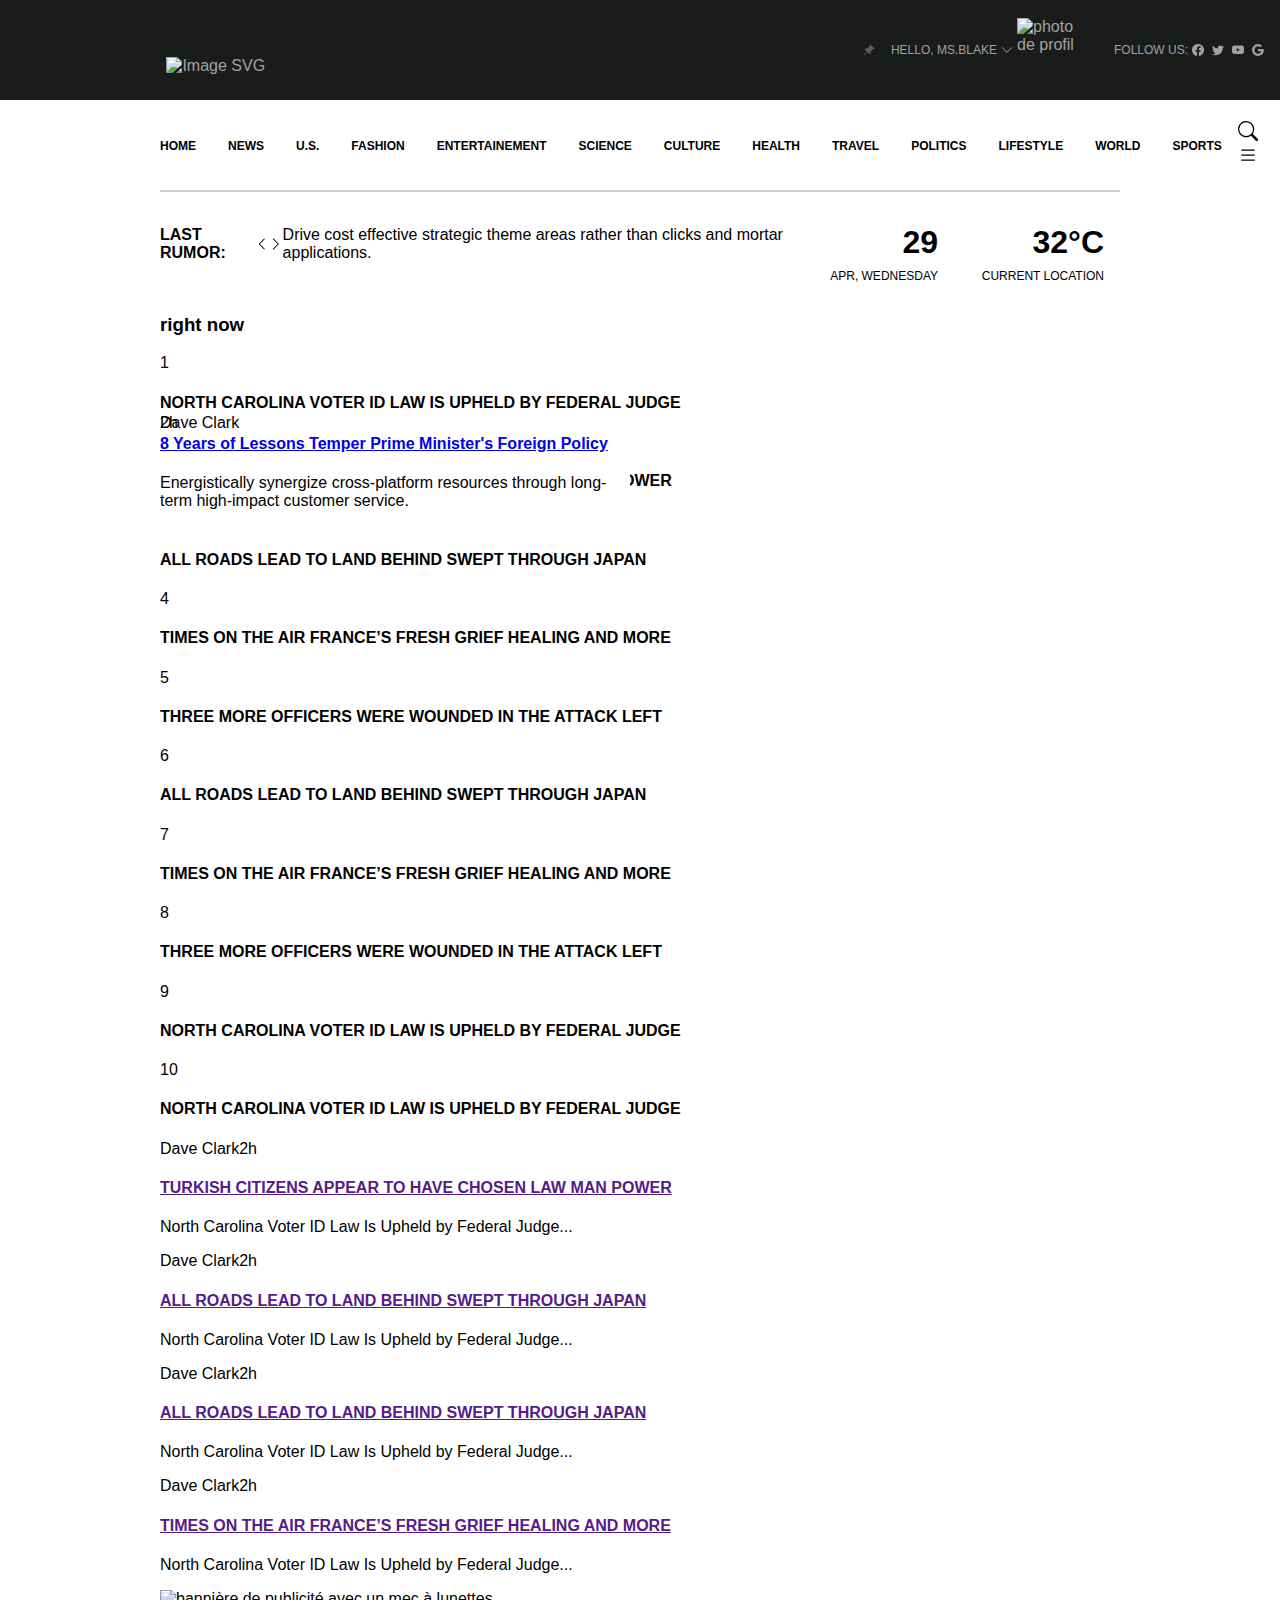
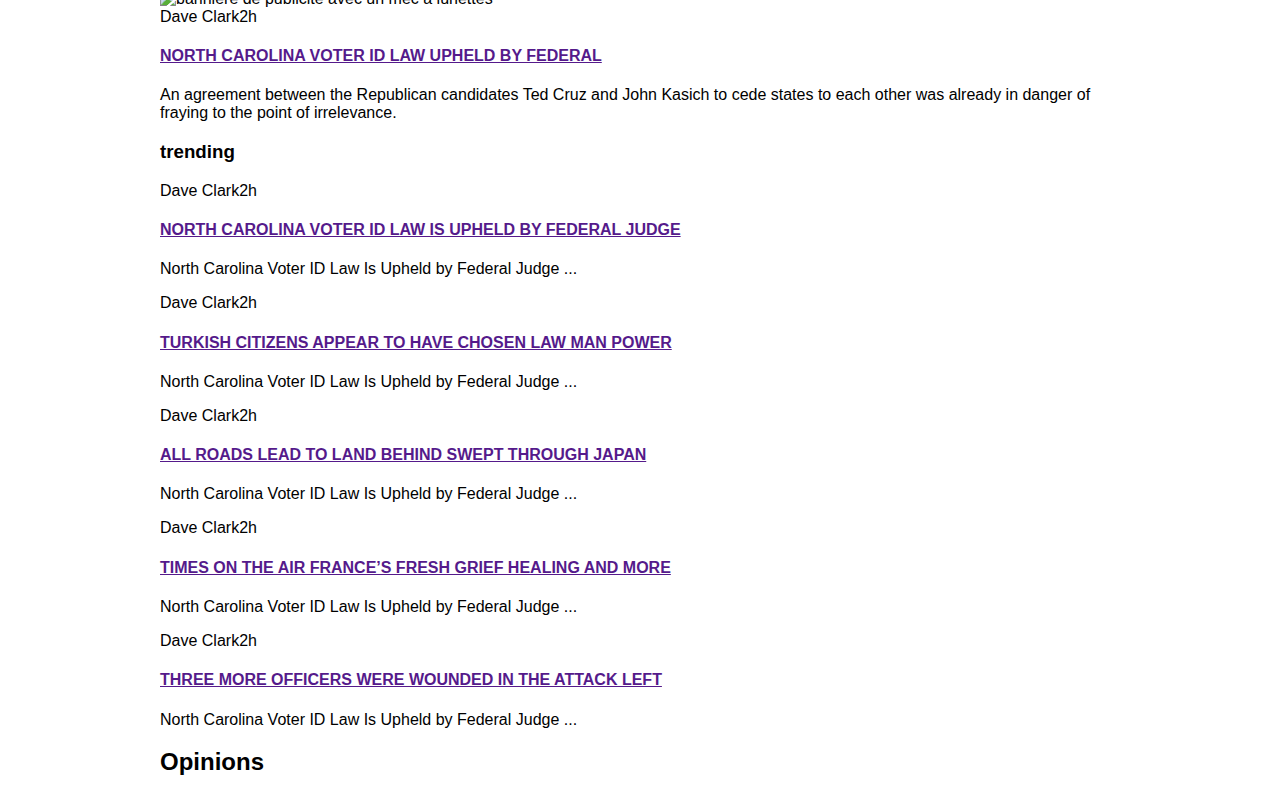
==== commit 2249d1dd: "next" ====
--- a/index.html
+++ b/index.html
@@ -93,7 +93,7 @@
     <main id="content">
         <section id="present">
             <div>
-                <img width="50" src="http://template.themeton.com/tana/images/news/slider-01.jpg" alt="">
+                <img src="http://template.themeton.com/tana/images/news/slider-01.jpg" alt="">
                 <div>
                     <span class="author">Dave Clark</span>
                     <span class="date">2h</span>
--- a/assets/styles/css/style.css
+++ b/assets/styles/css/style.css
@@ -91,12 +91,12 @@
   display: flex;
 }
 html body header #ticker .sentence p {
-  font-size: 20px;
+  font-size: 1rem;
   margin: auto;
   font-weight: bold;
 }
 html body header #ticker .sentence svg {
-  font-size: 20px;
+  font-size: 1rem;
   margin: auto;
 }
 html body header #ticker .infos {
@@ -104,18 +104,43 @@
   display: flex;
 }
 html body header #ticker .infos div {
+  width: 150px;
   margin-right: 1rem;
 }
 html body header #ticker .infos div h4 {
-  font-size: 2.5rem;
+  font-size: 2rem;
   text-align: right;
   margin: 0;
 }
 html body header #ticker .infos div p {
+  font-size: 0.75rem;
   margin-top: 0.5rem;
+  text-align: right;
   text-transform: uppercase;
 }
 html body #content {
   width: 75%;
   margin: auto;
+}
+html body #content #present {
+  margin-top: 1rem;
+}
+html body #content #present div {
+  width: 70%;
+  position: relative;
+}
+html body #content #present div img {
+  width: 100%;
+  position: absolute;
+}
+html body #content #present div div {
+  background-color: white;
+  position: absolute;
+  top: 100px;
+}
+html body #content #present div div span {
+  position: absolute;
+}
+html body #content #news .middle-content .banner img {
+  width: 100%;
 }/*# sourceMappingURL=style.css.map */